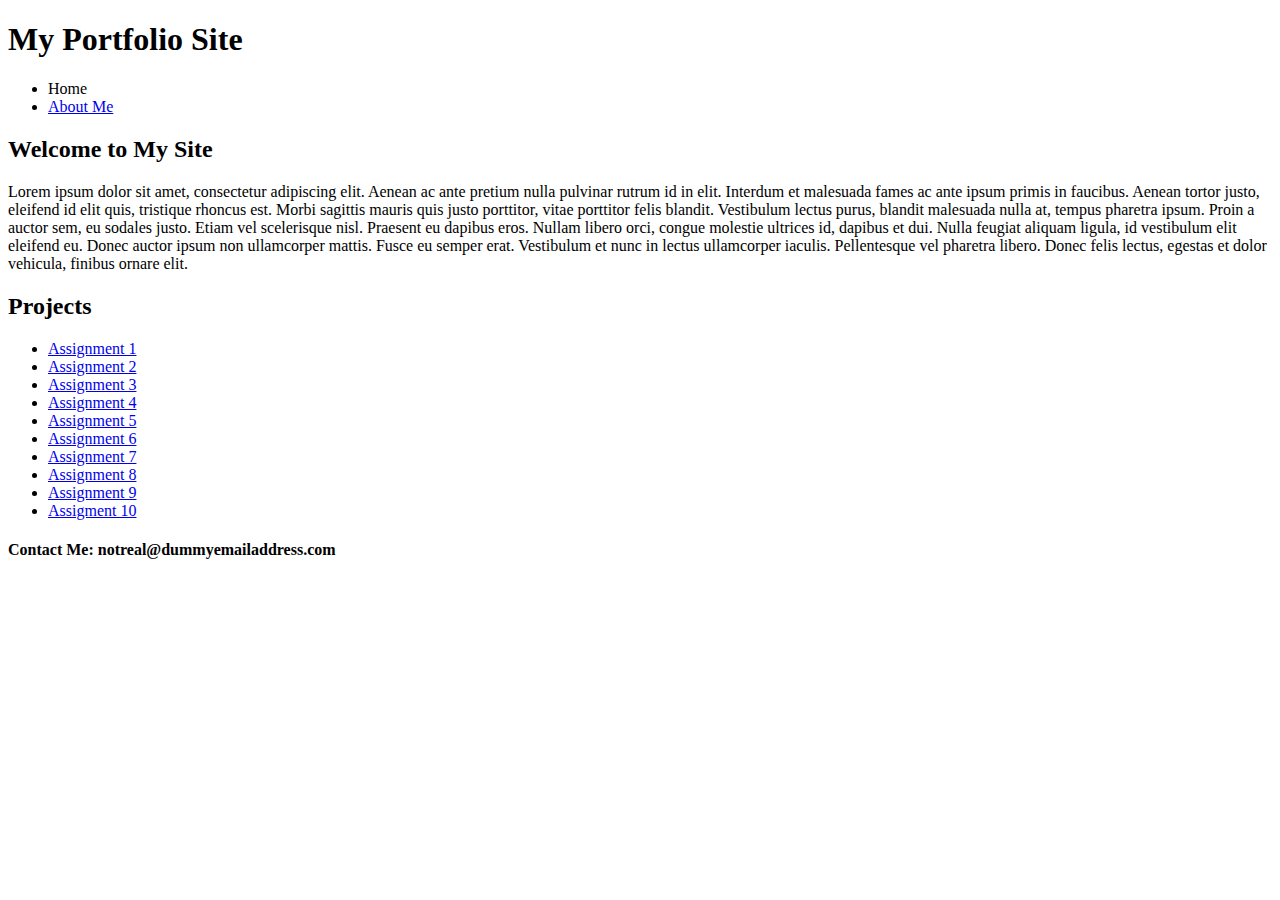
==== index.html @ 650dcad2 "first commit" ====
<!DOCTYPE html>
<html lang="en" dir="ltr">
  <head>
    <meta charset="utf-8">
    <title>My Portfolio Website</title>
  </head>
  <body>
    <header>
      <h1>My Portfolio Site</h1>
    </header>
    <nav>
      <ul>
        <li>Home</li>
        <li><a href="about.html">About Me</a></li>
      </ul>
    </nav>
    <h2>Welcome to My Site</h2>
    <p>Lorem ipsum dolor sit amet, consectetur adipiscing elit. Aenean ac ante pretium nulla pulvinar rutrum id in elit. Interdum et malesuada fames ac ante ipsum primis in faucibus. Aenean tortor justo, eleifend id elit quis, tristique rhoncus est. Morbi sagittis mauris quis justo porttitor, vitae porttitor felis blandit. Vestibulum lectus purus, blandit malesuada nulla at, tempus pharetra ipsum. Proin a auctor sem, eu sodales justo. Etiam vel scelerisque nisl. Praesent eu dapibus eros. Nullam libero orci, congue molestie ultrices id, dapibus et dui. Nulla feugiat aliquam ligula, id vestibulum elit eleifend eu. Donec auctor ipsum non ullamcorper mattis. Fusce eu semper erat. Vestibulum et nunc in lectus ullamcorper iaculis. Pellentesque vel pharetra libero. Donec felis lectus, egestas et dolor vehicula, finibus ornare elit.</p>
    <h2>Projects</h2>
      <ul>
        <li><a href="https://github.com/LT98027/class01.git" target=_blank>Assignment 1</a></li>
        <li><a href="#">Assignment 2</a></li>
        <li><a href="#">Assignment 3</a></li>
        <li><a href="#">Assignment 4</a></li>
        <li><a href="#">Assignment 5</a></li>
        <li><a href="#">Assignment 6</a></li>
        <li><a href="#">Assignment 7</a></li>
        <li><a href="#">Assignment 8</a></li>
        <li><a href="#">Assignment 9</a></li>
        <li><a href="#">Assigment 10</a></li>
      </ul>
    <footer>
      <h4>Contact Me: notreal@dummyemailaddress.com</h4>
    </footer>
  </body>
</html>
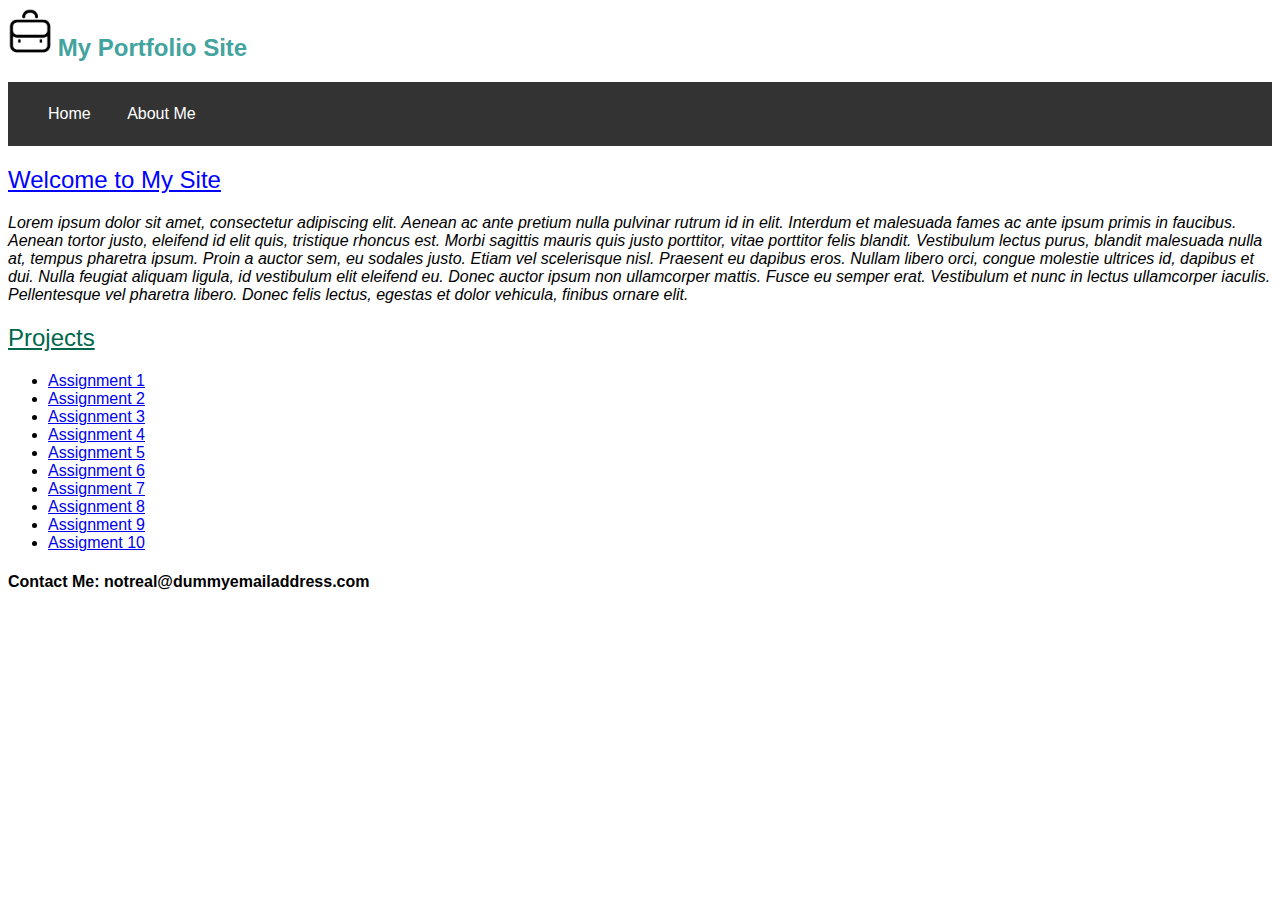
==== commit a2ddf201: "added stylesheet" ====
--- a/index.html
+++ b/index.html
@@ -3,10 +3,12 @@
   <head>
     <meta charset="utf-8">
     <title>My Portfolio Website</title>
+    <link href="styles/stylesheet.css" type="text/css" rel="stylesheet">
   </head>
   <body>
     <header>
-      <h1>My Portfolio Site</h1>
+      <img src="images/portfolio-icon.png" alt="logo">
+      <h2>My Portfolio Site</h2>
     </header>
     <nav>
       <ul>
@@ -14,21 +16,27 @@
         <li><a href="about.html">About Me</a></li>
       </ul>
     </nav>
-    <h2>Welcome to My Site</h2>
-    <p>Lorem ipsum dolor sit amet, consectetur adipiscing elit. Aenean ac ante pretium nulla pulvinar rutrum id in elit. Interdum et malesuada fames ac ante ipsum primis in faucibus. Aenean tortor justo, eleifend id elit quis, tristique rhoncus est. Morbi sagittis mauris quis justo porttitor, vitae porttitor felis blandit. Vestibulum lectus purus, blandit malesuada nulla at, tempus pharetra ipsum. Proin a auctor sem, eu sodales justo. Etiam vel scelerisque nisl. Praesent eu dapibus eros. Nullam libero orci, congue molestie ultrices id, dapibus et dui. Nulla feugiat aliquam ligula, id vestibulum elit eleifend eu. Donec auctor ipsum non ullamcorper mattis. Fusce eu semper erat. Vestibulum et nunc in lectus ullamcorper iaculis. Pellentesque vel pharetra libero. Donec felis lectus, egestas et dolor vehicula, finibus ornare elit.</p>
-    <h2>Projects</h2>
-      <ul>
-        <li><a href="https://github.com/LT98027/class01.git" target=_blank>Assignment 1</a></li>
-        <li><a href="#">Assignment 2</a></li>
-        <li><a href="#">Assignment 3</a></li>
-        <li><a href="#">Assignment 4</a></li>
-        <li><a href="#">Assignment 5</a></li>
-        <li><a href="#">Assignment 6</a></li>
-        <li><a href="#">Assignment 7</a></li>
-        <li><a href="#">Assignment 8</a></li>
-        <li><a href="#">Assignment 9</a></li>
-        <li><a href="#">Assigment 10</a></li>
-      </ul>
+    <section>
+      <article class="welcome">
+        <h2>Welcome to My Site</h2>
+        <p>Lorem ipsum dolor sit amet, consectetur adipiscing elit. Aenean ac ante pretium nulla pulvinar rutrum id in elit. Interdum et malesuada fames ac ante ipsum primis in faucibus. Aenean tortor justo, eleifend id elit quis, tristique rhoncus est. Morbi sagittis mauris quis justo porttitor, vitae porttitor felis blandit. Vestibulum lectus purus, blandit malesuada nulla at, tempus pharetra ipsum. Proin a auctor sem, eu sodales justo. Etiam vel scelerisque nisl. Praesent eu dapibus eros. Nullam libero orci, congue molestie ultrices id, dapibus et dui. Nulla feugiat aliquam ligula, id vestibulum elit eleifend eu. Donec auctor ipsum non ullamcorper mattis. Fusce eu semper erat. Vestibulum et nunc in lectus ullamcorper iaculis. Pellentesque vel pharetra libero. Donec felis lectus, egestas et dolor vehicula, finibus ornare elit.</p>
+      </article>
+      <article class="projects">
+        <h2>Projects</h2>
+        <ul>
+          <li><a href="https://github.com/LT98027/class01.git" target=_blank>Assignment 1</a></li>
+          <li><a href="#">Assignment 2</a></li>
+          <li><a href="#">Assignment 3</a></li>
+          <li><a href="#">Assignment 4</a></li>
+          <li><a href="#">Assignment 5</a></li>
+          <li><a href="#">Assignment 6</a></li>
+          <li><a href="#">Assignment 7</a></li>
+          <li><a href="#">Assignment 8</a></li>
+          <li><a href="#">Assignment 9</a></li>
+          <li><a href="#">Assigment 10</a></li>
+        </ul>
+      </article>
+    </section>
     <footer>
       <h4>Contact Me: notreal@dummyemailaddress.com</h4>
     </footer>
--- a/styles/stylesheet.css
+++ b/styles/stylesheet.css
@@ -0,0 +1,68 @@
+html {
+  font-family: helvetica;
+}
+
+header img {
+  zoom: 5%;
+  align-items: bottom;
+}
+
+header h2 {
+  display: inline-block;
+  font-weight: bold;
+  color: #43A39E;
+}
+
+nav {
+  background-color: #333;
+  margin: 0;
+  overflow: hidden;
+}
+
+nav ul li {
+  display: inline-block;
+  color: white;
+  margin-right: 2rem;
+}
+
+nav ul li a {
+  color: white;
+  display: block;
+  line-height: 2em;
+  text-decoration: none;
+}
+
+nav ul li a:hover {
+  color: #bfebff;
+  text-decoration: underline;
+}
+
+section .welcome h2 {
+  font-weight: normal;
+  color: blue;
+  text-decoration: underline;
+}
+
+section .welcome p {
+  font-style: oblique;
+}
+
+section .projects h2 {
+  font-weight: normal;
+  color: #00674c;
+  text-decoration: underline;
+}
+
+section .projects ul li a:hover {
+  color: blue;
+}
+
+.about h2 {
+  font-weight: normal;
+  color: blue;
+  text-decoration: underline;
+}
+
+.about p {
+  font-style: italic;
+}
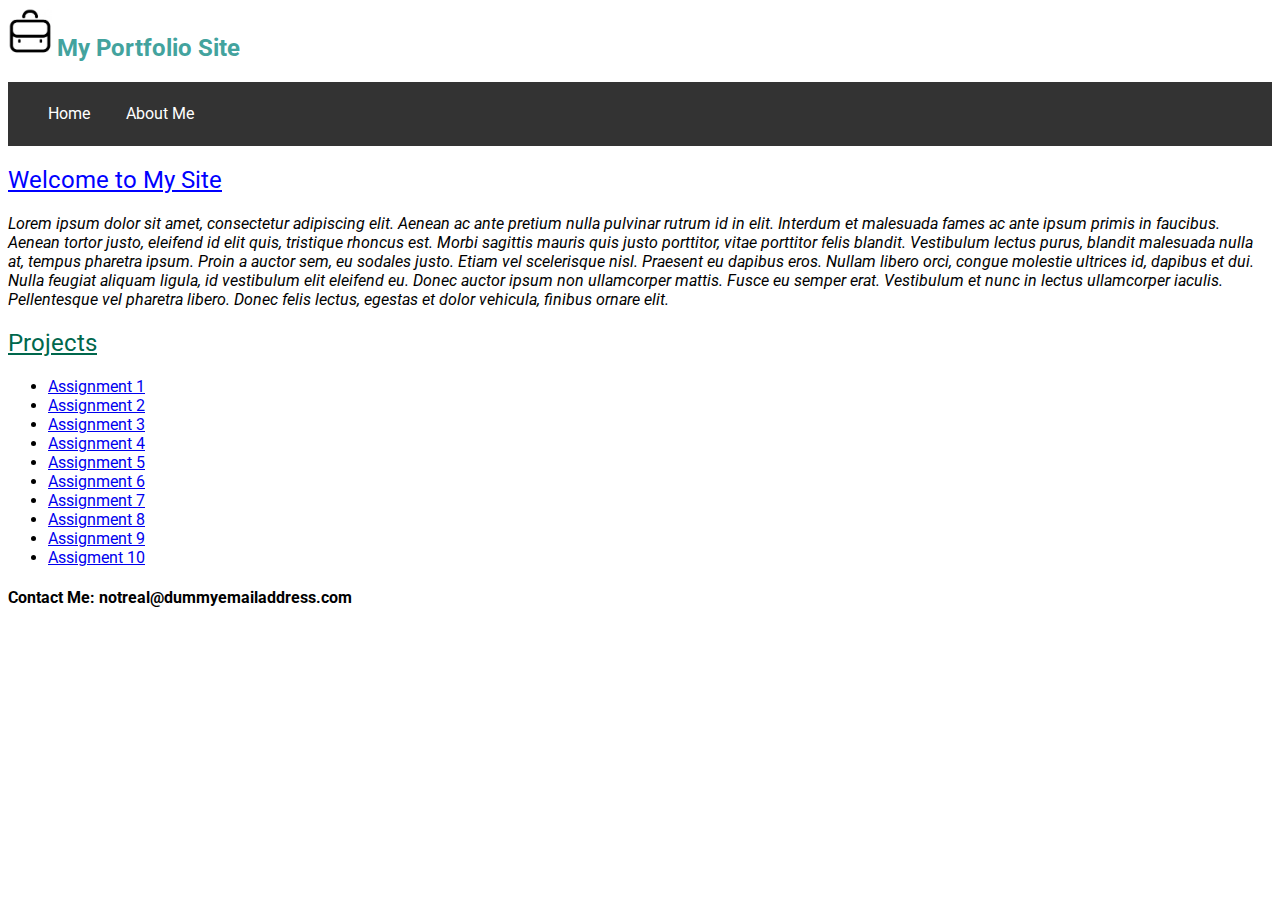
==== commit bc190e68: "changed fonts, added apple pay icon, and changed layout of About page" ====
--- a/index.html
+++ b/index.html
@@ -3,6 +3,8 @@
   <head>
     <meta charset="utf-8">
     <title>My Portfolio Website</title>
+    <link href="https://fonts.googleapis.com/css?family=Roboto" rel="stylesheet">
+    <link rel="stylesheet" href="https://use.fontawesome.com/releases/v5.0.10/css/all.css" integrity="sha384-+d0P83n9kaQMCwj8F4RJB66tzIwOKmrdb46+porD/OvrJ+37WqIM7UoBtwHO6Nlg" crossorigin="anonymous">
     <link href="styles/stylesheet.css" type="text/css" rel="stylesheet">
   </head>
   <body>
@@ -39,6 +41,9 @@
     </section>
     <footer>
       <h4>Contact Me: notreal@dummyemailaddress.com</h4>
+      <div style="font-size: 3rem;">
+        <i class="fab fa-apple-pay"></i>
+      </div>
     </footer>
   </body>
 </html>
--- a/styles/stylesheet.css
+++ b/styles/stylesheet.css
@@ -1,5 +1,5 @@
 html {
-  font-family: helvetica;
+  font-family: 'Roboto', sans-serif;
 }
 
 header img {
@@ -57,6 +57,7 @@
   color: blue;
 }
 
+
 .about h2 {
   font-weight: normal;
   color: blue;
@@ -66,3 +67,14 @@
 .about p {
   font-style: italic;
 }
+
+#image img {
+  width: 40%;
+  margin-top: 20px;
+}
+#description {
+  float: right;
+  left: 525px;
+  width: 55%;
+  margin-right: 10px;
+}
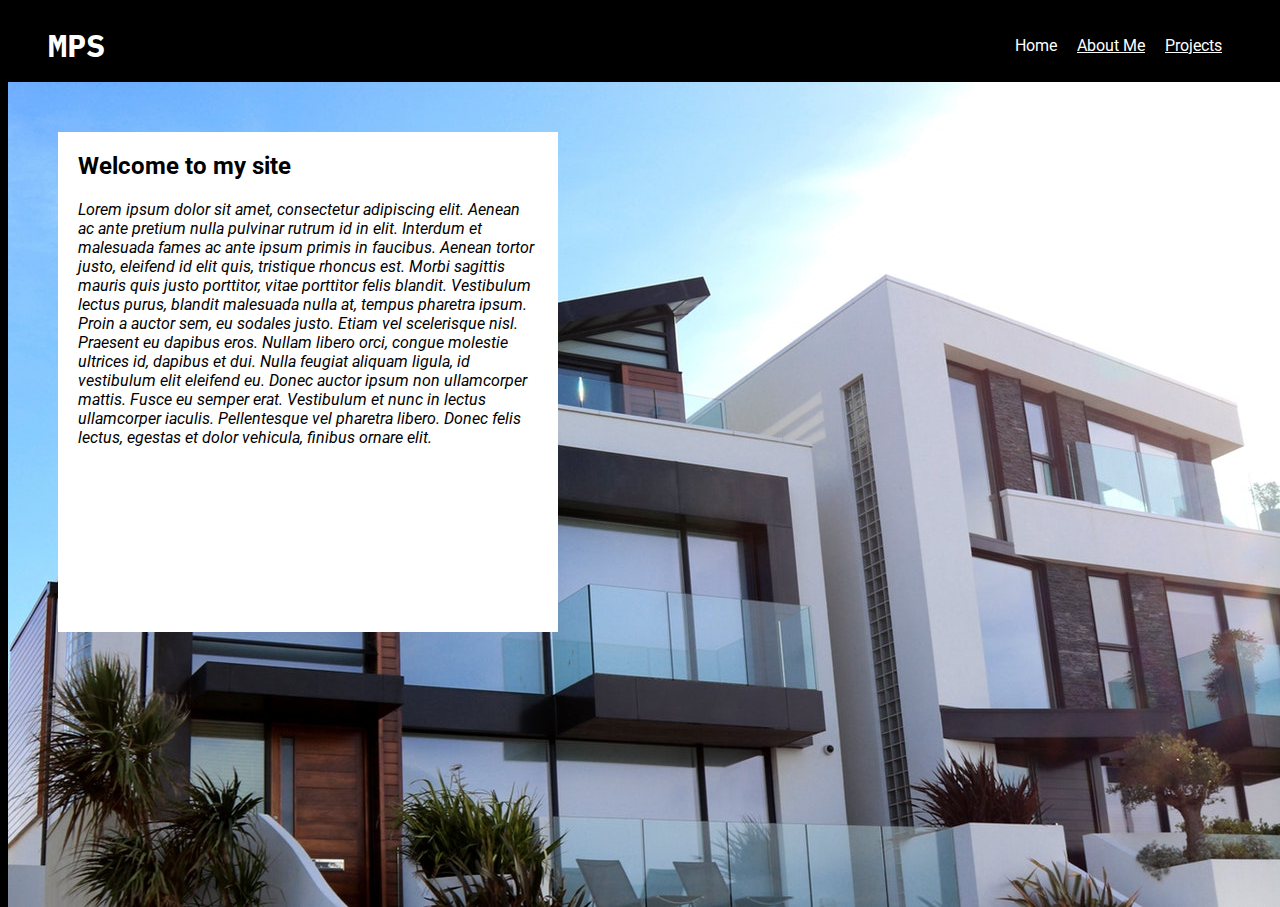
==== commit 2239e059: "Modified Design" ====
--- a/index.html
+++ b/index.html
@@ -3,41 +3,31 @@
   <head>
     <meta charset="utf-8">
     <title>My Portfolio Website</title>
-    <link href="https://fonts.googleapis.com/css?family=Roboto" rel="stylesheet">
+    <link href="https://fonts.googleapis.com/css?family=IBM+Plex+Mono|Roboto" rel="stylesheet">
     <link rel="stylesheet" href="https://use.fontawesome.com/releases/v5.0.10/css/all.css" integrity="sha384-+d0P83n9kaQMCwj8F4RJB66tzIwOKmrdb46+porD/OvrJ+37WqIM7UoBtwHO6Nlg" crossorigin="anonymous">
     <link href="styles/stylesheet.css" type="text/css" rel="stylesheet">
   </head>
   <body>
     <header>
-      <img src="images/portfolio-icon.png" alt="logo">
-      <h2>My Portfolio Site</h2>
-    </header>
-    <nav>
-      <ul>
-        <li>Home</li>
-        <li><a href="about.html">About Me</a></li>
-      </ul>
-    </nav>
+      <nav>
+        <ul>
+          <li class="title">MPS</li>
+          <li class="menu">Home</li>
+          <li class="menu"><a href="about.html">About Me</a></li>
+          <li class="menu"><a href="project.html">Projects</a></li>
+        </ul>
+      </nav>
+  </header>
     <section>
-      <article class="welcome">
-        <h2>Welcome to My Site</h2>
-        <p>Lorem ipsum dolor sit amet, consectetur adipiscing elit. Aenean ac ante pretium nulla pulvinar rutrum id in elit. Interdum et malesuada fames ac ante ipsum primis in faucibus. Aenean tortor justo, eleifend id elit quis, tristique rhoncus est. Morbi sagittis mauris quis justo porttitor, vitae porttitor felis blandit. Vestibulum lectus purus, blandit malesuada nulla at, tempus pharetra ipsum. Proin a auctor sem, eu sodales justo. Etiam vel scelerisque nisl. Praesent eu dapibus eros. Nullam libero orci, congue molestie ultrices id, dapibus et dui. Nulla feugiat aliquam ligula, id vestibulum elit eleifend eu. Donec auctor ipsum non ullamcorper mattis. Fusce eu semper erat. Vestibulum et nunc in lectus ullamcorper iaculis. Pellentesque vel pharetra libero. Donec felis lectus, egestas et dolor vehicula, finibus ornare elit.</p>
-      </article>
-      <article class="projects">
-        <h2>Projects</h2>
-        <ul>
-          <li><a href="https://github.com/LT98027/class01.git" target=_blank>Assignment 1</a></li>
-          <li><a href="#">Assignment 2</a></li>
-          <li><a href="#">Assignment 3</a></li>
-          <li><a href="#">Assignment 4</a></li>
-          <li><a href="#">Assignment 5</a></li>
-          <li><a href="#">Assignment 6</a></li>
-          <li><a href="#">Assignment 7</a></li>
-          <li><a href="#">Assignment 8</a></li>
-          <li><a href="#">Assignment 9</a></li>
-          <li><a href="#">Assigment 10</a></li>
-        </ul>
-      </article>
+      <div id="home-image">
+        <img src="images/house.jpeg"/>
+          <div id="box">
+            <article class="welcome">
+              <h2>Welcome to my site</h2>
+              <p>Lorem ipsum dolor sit amet, consectetur adipiscing elit. Aenean ac ante pretium nulla pulvinar rutrum id in elit. Interdum et malesuada fames ac ante ipsum primis in faucibus. Aenean tortor justo, eleifend id elit quis, tristique rhoncus est. Morbi sagittis mauris quis justo porttitor, vitae porttitor felis blandit. Vestibulum lectus purus, blandit malesuada nulla at, tempus pharetra ipsum. Proin a auctor sem, eu sodales justo. Etiam vel scelerisque nisl. Praesent eu dapibus eros. Nullam libero orci, congue molestie ultrices id, dapibus et dui. Nulla feugiat aliquam ligula, id vestibulum elit eleifend eu. Donec auctor ipsum non ullamcorper mattis. Fusce eu semper erat. Vestibulum et nunc in lectus ullamcorper iaculis. Pellentesque vel pharetra libero. Donec felis lectus, egestas et dolor vehicula, finibus ornare elit.</p>
+            </article>
+          </div>
+      </div>
     </section>
     <footer>
       <h4>Contact Me: notreal@dummyemailaddress.com</h4>
--- a/styles/stylesheet.css
+++ b/styles/stylesheet.css
@@ -1,5 +1,6 @@
 html {
   font-family: 'Roboto', sans-serif;
+  background-color: black;
 }
 
 header img {
@@ -8,69 +9,114 @@
 }
 
 header h2 {
-  display: inline-block;
+  font-size: 1.25rem;
   font-weight: bold;
-  color: #43A39E;
+  color: #FFFFFF;
 }
 
 nav {
-  background-color: #333;
   margin: 0;
   overflow: hidden;
 }
+nav ul {
+  display: flex;
+  align-items: center;
+  justify-content: flex-end;
+  margin-right: 50px;
+}
+.menu {
+  margin-left: 20px;
+  list-style: none;
 
-nav ul li {
-  display: inline-block;
-  color: white;
-  margin-right: 2rem;
 }
 
-nav ul li a {
+.title {
   color: white;
-  display: block;
-  line-height: 2em;
+  margin-right: auto;
+  font-family: 'IBM Plex Mono', monospace;
+  font-size: 2rem;
+  font-weight: bold;
+  list-style: none;
+}
+.menu {
+  color: white;
+  /*line-height: 2em;*/
   text-decoration: none;
 }
 
-nav ul li a:hover {
-  color: #bfebff;
+.menu a:link {
+  color: white;
+}
+
+.menu a:visited {
+  color: white;
+}
+
+.menu a:hover {
+  color: #A6A5A1;
   text-decoration: underline;
 }
 
+section img{
+  position: absolute;
+  overflow: scroll;
+  width: 100%;
+  z-index: 2;
+}
+
 section .welcome h2 {
-  font-weight: normal;
-  color: blue;
-  text-decoration: underline;
+  font-weight: bold;
+  color: black;
+  margin-left: 20px;
 }
 
 section .welcome p {
   font-style: oblique;
+  margin-left: 20px;
+  margin-right: 20px;
+  color: black;
 }
 
-section .projects h2 {
+.projects h2 {
   font-weight: normal;
-  color: #00674c;
+  color: white;
   text-decoration: underline;
+  margin-left: 40px;
 }
 
 section .projects ul li a:hover {
   color: blue;
 }
 
+.projects {
+  color: white;
+}
+#box {
+  background-color: white;
+  width: 500px;
+  height: 500px;
+  z-index: 3;
+  position: relative;
+  float: left;
+  margin-top: 50px;
+  margin-left: 50px;
+}
 
 .about h2 {
   font-weight: normal;
-  color: blue;
+  color: white;
   text-decoration: underline;
 }
 
 .about p {
   font-style: italic;
+  color: white;
 }
 
 #image img {
-  width: 40%;
+  width: 30%;
   margin-top: 20px;
+  margin-left: 40px;
 }
 #description {
   float: right;
@@ -78,3 +124,7 @@
   width: 55%;
   margin-right: 10px;
 }
+footer {
+  display: block;
+  margin-left: 40px;
+}
